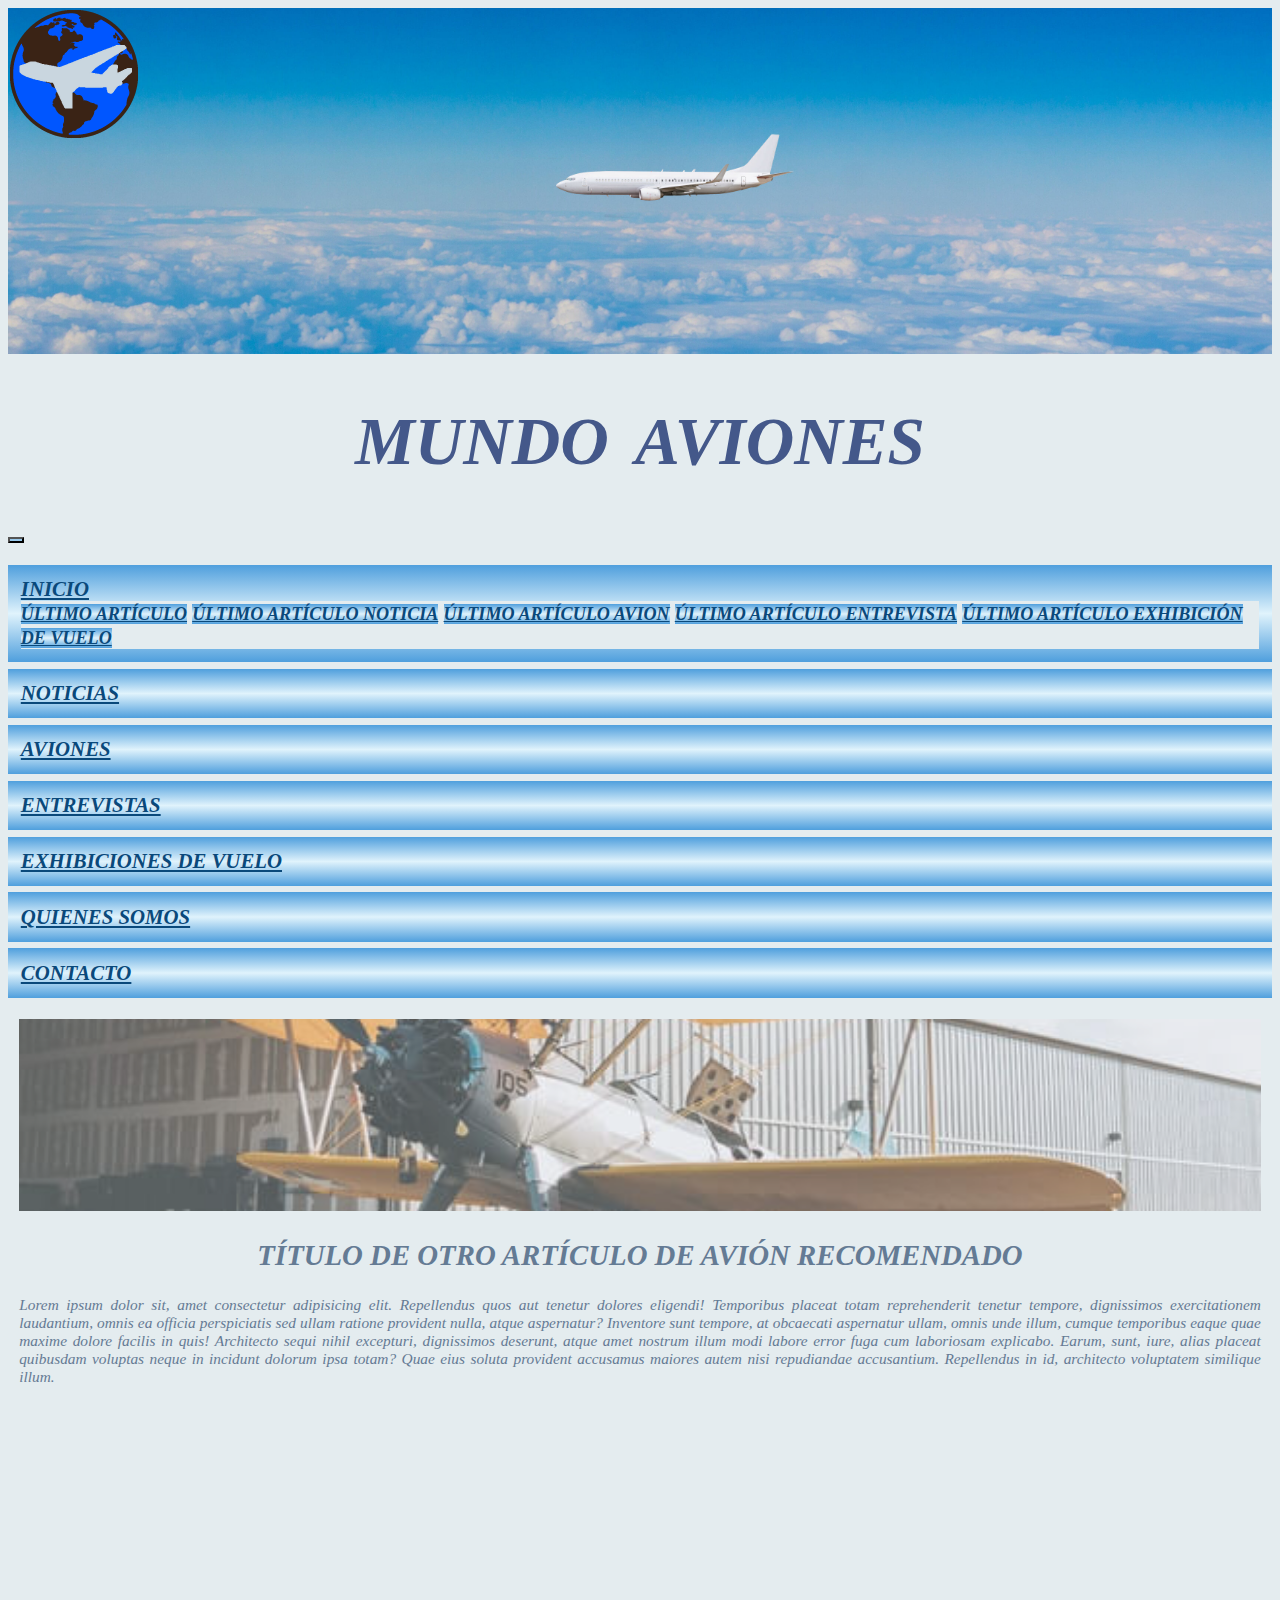
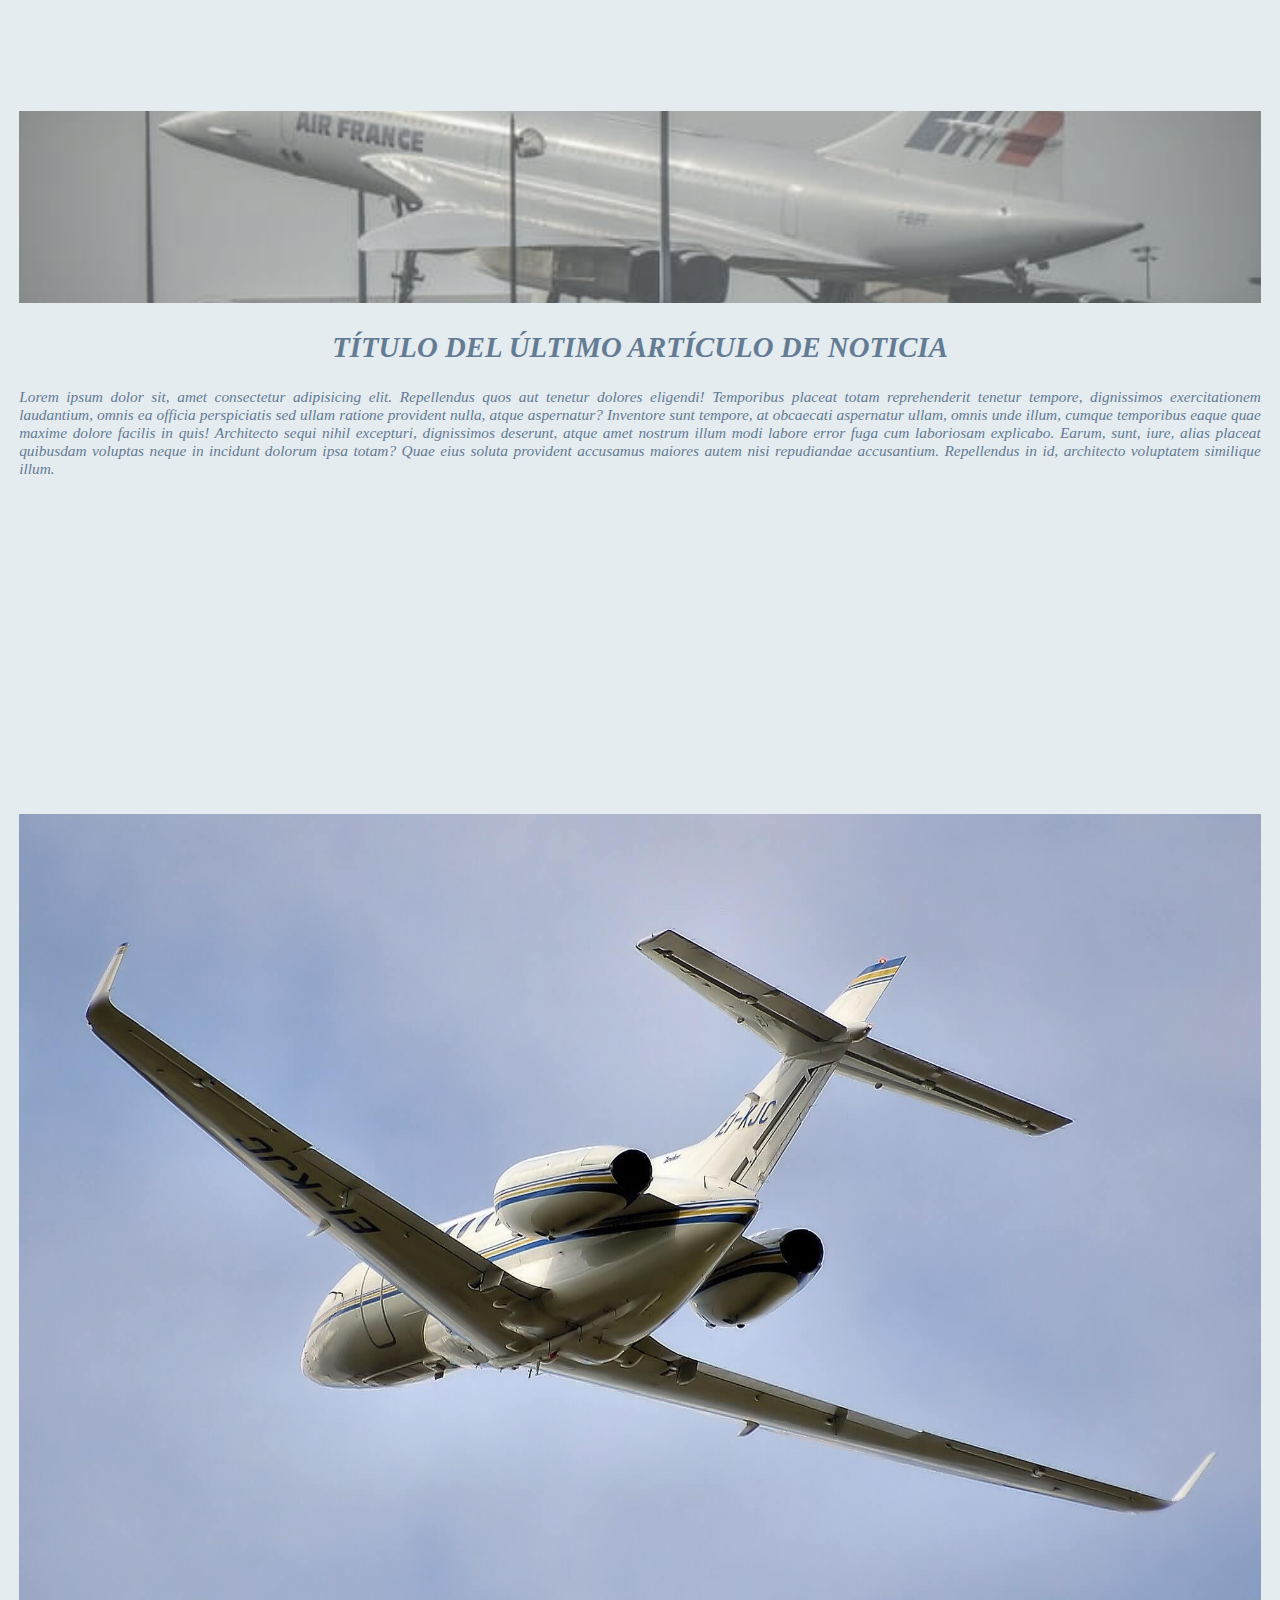
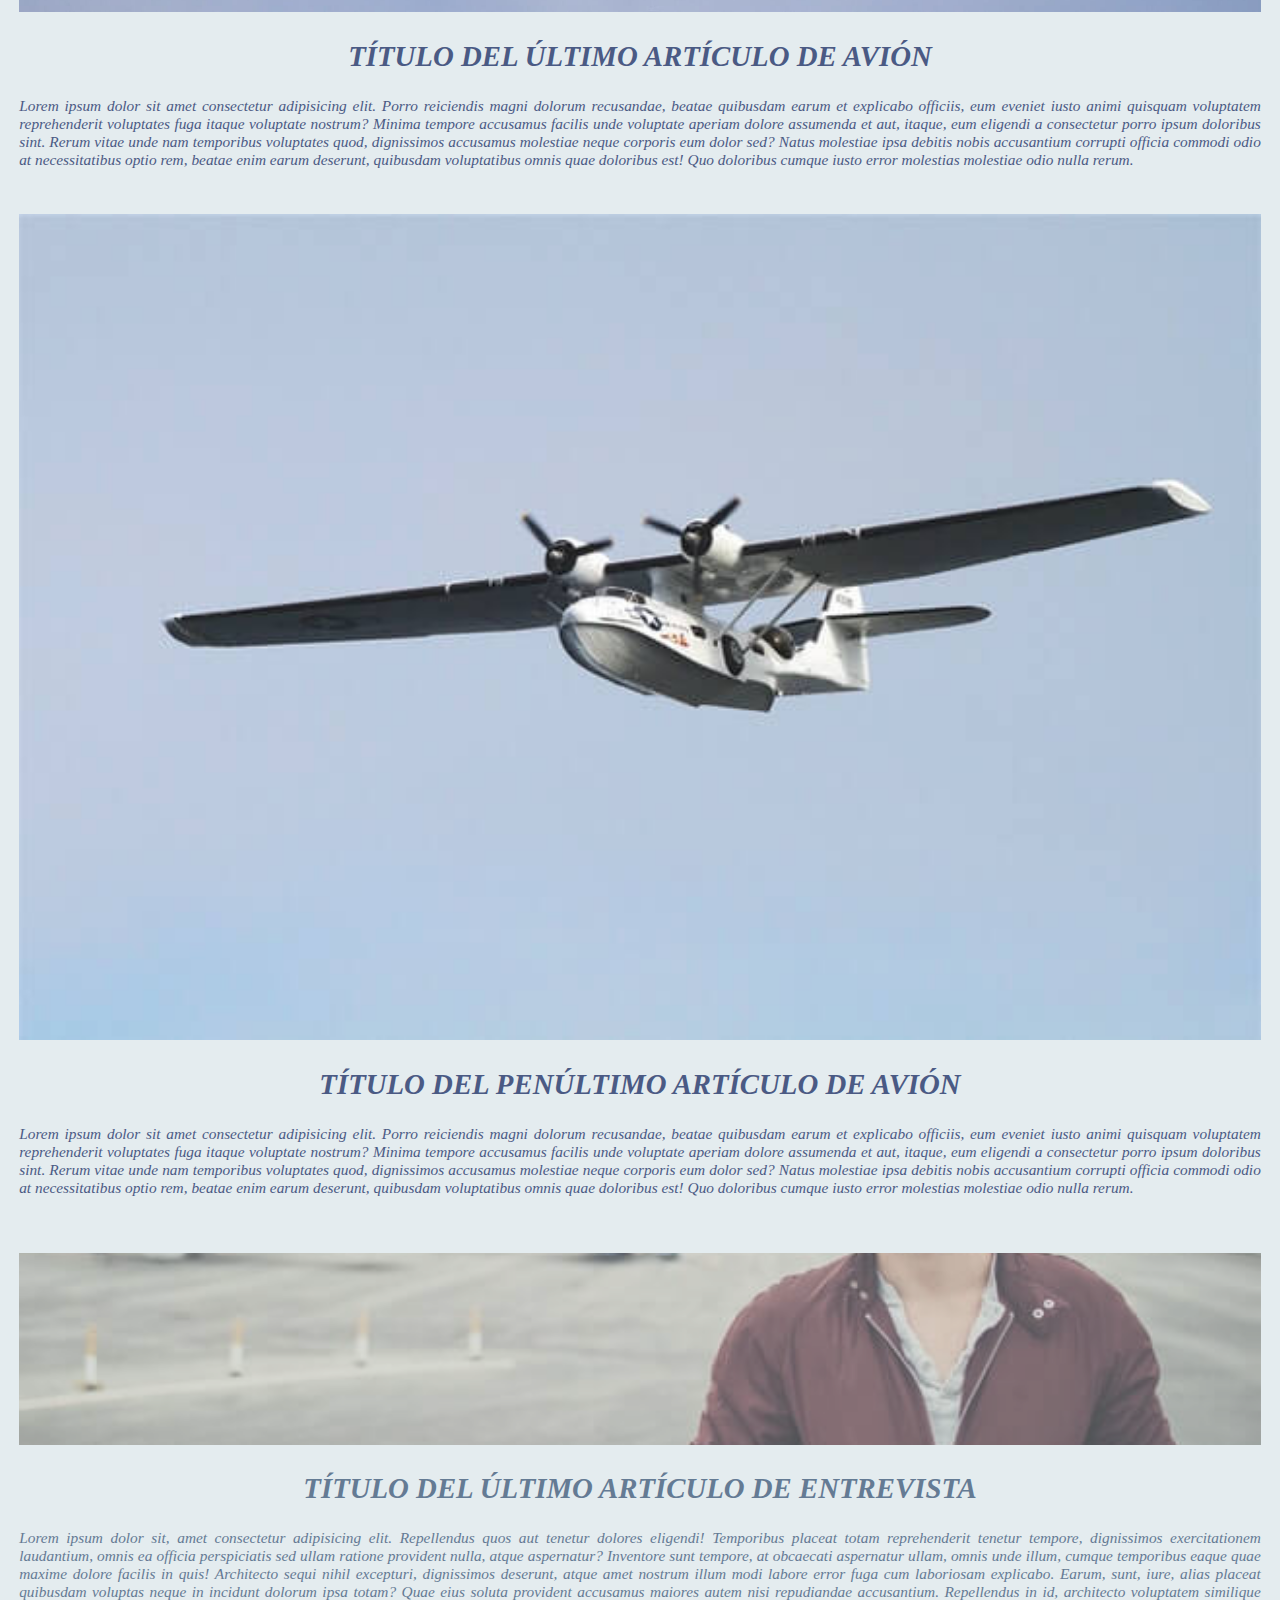
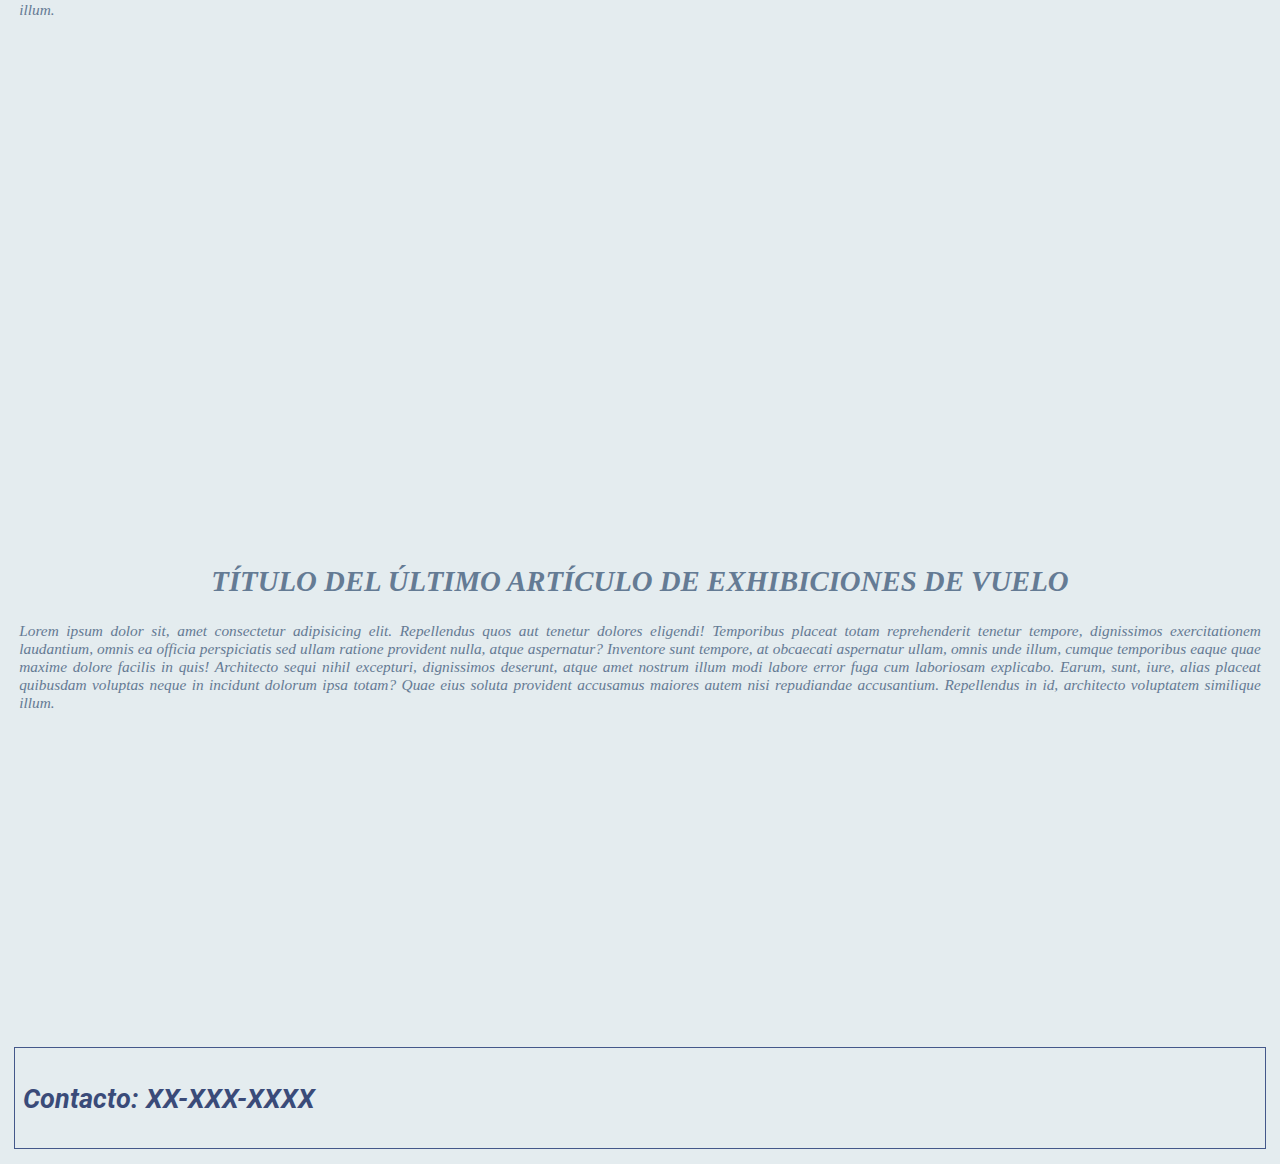
==== html/aviones.html @ d6263dac "Primer commit Es referente a la clase 13, pero aún falta aplicar algunos cambios" ====
<!DOCTYPE html>
<html lang="en">
  <head>
    <meta charset="UTF-8">
    <meta name="viewport" content="width=device-width, initial-scale=1.0">
    <!-- <link rel="stylesheet" href="../bootstrap-4.5.2-dist/css/bootstrap.css">  -->
    <link rel="stylesheet" href="https://cdn.jsdelivr.net/npm/bootstrap@4.5.3/dist/css/bootstrap.min.css" integrity="sha384-TX8t27EcRE3e/ihU7zmQxVncDAy5uIKz4rEkgIXeMed4M0jlfIDPvg6uqKI2xXr2" crossorigin="anonymous">
    <link href="https://fonts.googleapis.com/css2?family=PT+Serif:ital,wght@1,400;1,700&display=swap" rel="stylesheet"> 
    <link rel="stylesheet" href="../css/style.css">
    <title>Mundo Aviones</title>
  </head>
  <body class="body">

    <header class="header">
      <img src="../imagenes/logo/logo.png" alt="Silueta de avion con fondo de mundo" title="Logo" class="header__imagen-logo">
      <img src="../imagenes/portada/portada.jpg" alt="Avión volando entre nubes" title="Portada" class="header__imagen-portada">
      <h1 class="header__h1">Mundo aviones</h1>
    </header>


    <nav class="navbar navbar-expand-lg navbar-light">
      <button class="navbar-toggler" type="button" data-toggle="collapse" data-target="#navbarNavDropdown" aria-controls="navbarNavDropdown" aria-expanded="false" aria-label="Toggle navigation">
      <span class="navbar-toggler-icon"></span>
      </button>
      <div class="collapse navbar-collapse row" id="navbarNavDropdown">
        <ul class="navbar-nav col-xl-12">
          <li class="nav-item dropdown">
            <a class="nav-link dropdown-toggle" href="index.html" id="navbarDropdownMenuLink" role="button" data-toggle="dropdown" aria-haspopup="true" aria-expanded="false">
              Inicio
            </a>
            <div class="dropdown-menu" aria-labelledby="navbarDropdownMenuLink">
              <a class="dropdown-item" href="../index.html#ultimoArticulo">Último artículo</a>
              <a class="dropdown-item" href="../index.html#ultimoArticuloNoticia">Último artículo noticia</a>
              <a class="dropdown-item" href="../index.html#ultimoArticuloAvion">Último artículo avion</a>
              <a class="dropdown-item" href="../index.html#ultimoArticuloEntrevista">Último artículo entrevista</a>
              <a class="dropdown-item" href="../index.html#ultimoArticuloVuelo">Último artículo exhibición de vuelo</a>
            </div>
          </li>
          <li class="nav-item">
            <a class="nav-link" href="noticias.html">Noticias</a>
          </li>
          <li class="nav-item">
            <a class="nav-link" href="aviones.html">Aviones</a>
          </li>
          <li class="nav-item">
            <a class="nav-link" href="entrevistas.html">Entrevistas</a>
          </li>
          <li class="nav-item">
            <a class="nav-link" href="exhibiciones_de_vuelo.html">Exhibiciones de vuelo</a>
          </li>
          <li class="nav-item">
            <a class="nav-link" href="quienes_somos.html">Quienes somos</a>
          </li>
          <li class="nav-item">
            <a class="nav-link" href="contacto.html">Contacto</a>
          </li>
        </ul>
      </div>
    </nav>



    <div class="container-fluid">
      <div class="row justify-content-center">
        <section class="col-sm-6 col-md-6 col-lg-3 col-xl-3 seccion-estructural">
          <div class="section">
            <div class="section__contenedor-multimedia">
              <a href="../imagenes/aviones/una_helice.jpg"><img src="../imagenes/aviones/una_helice.jpg" alt="Avión ligero biplano de una sola hélice" title="Avión ligero biplano de una sola hélice" class="section__multimedia"></a>
            </div>
            <h2 class="section__h2">TÍTULO DE OTRO ARTÍCULO DE AVIÓN RECOMENDADO</h2>
            <p class="section__p">
              Lorem ipsum dolor sit, amet consectetur adipisicing elit. Repellendus quos aut tenetur dolores eligendi! Temporibus placeat totam reprehenderit tenetur tempore, dignissimos exercitationem laudantium, omnis ea officia perspiciatis sed ullam ratione provident nulla, atque aspernatur? Inventore sunt tempore, at obcaecati aspernatur ullam, omnis unde illum, cumque temporibus eaque quae maxime dolore facilis in quis! Architecto sequi nihil excepturi, dignissimos deserunt, atque amet nostrum illum modi labore error fuga cum laboriosam explicabo. Earum, sunt, iure, alias placeat quibusdam voluptas neque in incidunt dolorum ipsa totam? Quae eius soluta provident accusamus maiores autem nisi repudiandae accusantium. Repellendus in id, architecto voluptatem similique illum.
            </p>
          </div>
          <div class="section">
            <div class="section__contenedor-multimedia">
              <a href="../imagenes/noticias/avion_supersonico.jpg"><img src="../imagenes/noticias/avion_supersonico.jpg" alt="Avión supersónico" title="Avión supersónico" class="section__multimedia"></a> 
            </div>     
            <h2 class="section__h2">TÍTULO DEL ÚLTIMO ARTÍCULO DE NOTICIA</h2>
            <p class="section__p">
              Lorem ipsum dolor sit, amet consectetur adipisicing elit. Repellendus quos aut tenetur dolores eligendi! Temporibus placeat totam reprehenderit tenetur tempore, dignissimos exercitationem laudantium, omnis ea officia perspiciatis sed ullam ratione provident nulla, atque aspernatur? Inventore sunt tempore, at obcaecati aspernatur ullam, omnis unde illum, cumque temporibus eaque quae maxime dolore facilis in quis! Architecto sequi nihil excepturi, dignissimos deserunt, atque amet nostrum illum modi labore error fuga cum laboriosam explicabo. Earum, sunt, iure, alias placeat quibusdam voluptas neque in incidunt dolorum ipsa totam? Quae eius soluta provident accusamus maiores autem nisi repudiandae accusantium. Repellendus in id, architecto voluptatem similique illum.
            </p>
          </div>
        </section>
  
        <section class="col-sm-12 col-md-12 col-lg-6 col-xl-6 seccion-estructural principal">
          <div class="section section--principal">
            <div class="section__contenedor-multimedia">
              <a href="../imagenes/aviones/doble_turbina.jpg"><img src="../imagenes/aviones/doble_turbina.jpg" alt="Avión ligero privado de doble turbina" title="Avión ligero privado de doble turbina" class="section__multimedia section__multimedia--principal"></a>
            </div>
            <h2 class="section__h2 section__h2--principal">TÍTULO DEL ÚLTIMO ARTÍCULO DE AVIÓN</h1>
            <p class="section__p section__p--principal">
              Lorem ipsum dolor sit amet consectetur adipisicing elit. Porro reiciendis magni dolorum recusandae, beatae quibusdam earum et explicabo officiis, eum eveniet iusto animi quisquam voluptatem reprehenderit voluptates fuga itaque voluptate nostrum? Minima tempore accusamus facilis unde voluptate aperiam dolore assumenda et aut, itaque, eum eligendi a consectetur porro ipsum doloribus sint. Rerum vitae unde nam temporibus voluptates quod, dignissimos accusamus molestiae neque corporis eum dolor sed? Natus molestiae ipsa debitis nobis accusantium corrupti officia commodi odio at necessitatibus optio rem, beatae enim earum deserunt, quibusdam voluptatibus omnis quae doloribus est! Quo doloribus cumque iusto error molestias molestiae odio nulla rerum.
            </p>
          </div>
          <div class="section section--principal">
            <div class="section__contenedor-multimedia">
              <a href="../imagenes/aviones/doble_helice.jpg"><img src="../imagenes/aviones/doble_helice.jpg" alt="Avión ligero de doble hélice" title="Avión ligero de doble hélice" class="section__multimedia section__multimedia--principal"></a>
            </div>
            <h2 class="section__h2 section__h2--principal">TÍTULO DEL PENÚLTIMO ARTÍCULO DE AVIÓN</h1>
            <p class="section__p section__p--principal">
              Lorem ipsum dolor sit amet consectetur adipisicing elit. Porro reiciendis magni dolorum recusandae, beatae quibusdam earum et explicabo officiis, eum eveniet iusto animi quisquam voluptatem reprehenderit voluptates fuga itaque voluptate nostrum? Minima tempore accusamus facilis unde voluptate aperiam dolore assumenda et aut, itaque, eum eligendi a consectetur porro ipsum doloribus sint. Rerum vitae unde nam temporibus voluptates quod, dignissimos accusamus molestiae neque corporis eum dolor sed? Natus molestiae ipsa debitis nobis accusantium corrupti officia commodi odio at necessitatibus optio rem, beatae enim earum deserunt, quibusdam voluptatibus omnis quae doloribus est! Quo doloribus cumque iusto error molestias molestiae odio nulla rerum.
            </p>
          </div>
        </section>
  
        <section class="col-sm-6 col-md-6 col-lg-3 col-xl-3 seccion-estructural">
          <div class="section">
            <div class="section__contenedor-multimedia">
              <a href="../imagenes/entrevistas/plataforma_estacionamiento.jpg"><img src="../imagenes/entrevistas/plataforma_estacionamiento.jpg" alt="Hombre al frente de una plataforma de estacionamiento de aviones ligeros" title="Hombre al frente de una plataforma de estacionamiento de aviones ligeros" class="section__multimedia"></a>
            </div>
            <h2 class="section__h2">TÍTULO DEL ÚLTIMO ARTÍCULO DE ENTREVISTA</h2>
            <p class="section__p">
              Lorem ipsum dolor sit, amet consectetur adipisicing elit. Repellendus quos aut tenetur dolores eligendi! Temporibus placeat totam reprehenderit tenetur tempore, dignissimos exercitationem laudantium, omnis ea officia perspiciatis sed ullam ratione provident nulla, atque aspernatur? Inventore sunt tempore, at obcaecati aspernatur ullam, omnis unde illum, cumque temporibus eaque quae maxime dolore facilis in quis! Architecto sequi nihil excepturi, dignissimos deserunt, atque amet nostrum illum modi labore error fuga cum laboriosam explicabo. Earum, sunt, iure, alias placeat quibusdam voluptas neque in incidunt dolorum ipsa totam? Quae eius soluta provident accusamus maiores autem nisi repudiandae accusantium. Repellendus in id, architecto voluptatem similique illum.
            </p>
          </div>
          <div class="section">
            <div class="section__contenedor-multimedia">
              <iframe src="https://www.youtube.com/embed/_VDN5UE_IxI" frameborder="0" allow="accelerometer; autoplay; encrypted-media; gyroscope; picture-in-picture" allowfullscreen class="section__multimedia">
                Tu navegador no implementa el elemento video.
              </iframe>
            </div>
            <h2 class="section__h2">TÍTULO DEL ÚLTIMO ARTÍCULO DE EXHIBICIONES DE VUELO</h2>
            <p class="section__p">
              Lorem ipsum dolor sit, amet consectetur adipisicing elit. Repellendus quos aut tenetur dolores eligendi! Temporibus placeat totam reprehenderit tenetur tempore, dignissimos exercitationem laudantium, omnis ea officia perspiciatis sed ullam ratione provident nulla, atque aspernatur? Inventore sunt tempore, at obcaecati aspernatur ullam, omnis unde illum, cumque temporibus eaque quae maxime dolore facilis in quis! Architecto sequi nihil excepturi, dignissimos deserunt, atque amet nostrum illum modi labore error fuga cum laboriosam explicabo. Earum, sunt, iure, alias placeat quibusdam voluptas neque in incidunt dolorum ipsa totam? Quae eius soluta provident accusamus maiores autem nisi repudiandae accusantium. Repellendus in id, architecto voluptatem similique illum.
            </p>
          </div>
        </section>  
      </div>
    </div>



    <footer class="footer">
      <div class="footer__contener-elementos">
        <p class="footer__p">
          Contacto: XX-XXX-XXXX
        </p>
      </div>
    </footer>

    <script src="https://code.jquery.com/jquery-3.5.1.slim.min.js" integrity="sha384-DfXdz2htPH0lsSSs5nCTpuj/zy4C+OGpamoFVy38MVBnE+IbbVYUew+OrCXaRkfj" crossorigin="anonymous"></script>
    <script src="https://cdn.jsdelivr.net/npm/popper.js@1.16.1/dist/umd/popper.min.js" integrity="sha384-9/reFTGAW83EW2RDu2S0VKaIzap3H66lZH81PoYlFhbGU+6BZp6G7niu735Sk7lN" crossorigin="anonymous"></script>  
    <script src="https://stackpath.bootstrapcdn.com/bootstrap/4.5.2/js/bootstrap.min.js" integrity="sha384-B4gt1jrGC7Jh4AgTPSdUtOBvfO8shuf57BaghqFfPlYxofvL8/KUEfYiJOMMV+rV" crossorigin="anonymous"></script>          
  </body>
</html>
---- css/style.css ----
.header__h1, .section__h2 {
  font-weight: bold;
  text-align: center;
}

@font-face {
  font-family: Roboto-BoldItalic;
  src: url(../fuentes/Roboto/Roboto-BoldItalic.ttf);
}

.header__h1, .section__h2, .navbar-nav {
  font-family: 'Times New Roman', Times, serif;
}

.section_inicio__p {
  font-family: "PT Serif", serif;
}

.footer__p {
  font-family: Roboto-BoldItalic;
}

.nav-link:link, .dropdown-item:link {
  color: #0a497b !important;
}

.nav-link:visited, .dropdown-item:visited {
  color: #58468a !important;
}

.nav-link:hover, .dropdown-item:hover {
  color: #00abc9 !important;
}

.texto-introductorio, .nav-link:active, .dropdown-item:active {
  color: #0000ff !important;
}

.header__h1 {
  color: #44588A;
}

.section:hover .section__h2, .section:hover .section__p {
  color: #3A4B79;
}

.section__h2, .section__p {
  color: #576F8B;
}

.body, .dropdown-menu, .navbar-collapse {
  background-color: #E4ECEF;
}

.nav-item, .dropdown-item, .navbar-toggler {
  background: -webkit-gradient(linear, left top, left bottom, from(#4f9fdd), color-stop(#e0f3fc), to(#4f9fdd));
  background: linear-gradient(to bottom, #4f9fdd, #e0f3fc, #4f9fdd);
}

.footer__contener-elementos {
  border: 1px solid #44588a;
}

.footer__p, .section__h2--principal, .section__p--principal {
  color: #3A4B79;
}

.header__imagen-portada, .section__multimedia, .carousel-multimedia {
  -o-object-fit: cover;
     object-fit: cover;
  width: 100%;
}

.texto-introductorio {
  position: absolute;
  opacity: 0%;
}

.header__h1, .carousel-h3, .carousel-p, .section__p, .section__h2, .navbar-nav {
  font-style: italic;
}

.seccion-estructural {
  margin-bottom: 40px;
}

header, nav, .seccionPrincipal, aside, footer, .carousel {
  -webkit-animation-iteration-count: 1;
          animation-iteration-count: 1;
  -webkit-animation-timing-function: ease-in;
          animation-timing-function: ease-in;
  -webkit-animation-fill-mode: forwards;
          animation-fill-mode: forwards;
  -webkit-animation-duration: 9s;
          animation-duration: 9s;
  -webkit-animation-delay: 0s;
          animation-delay: 0s;
}

@-webkit-keyframes intro {
  0% {
    opacity: 0%;
  }
  75% {
    opacity: 0%;
  }
  100% {
    opacity: 100%;
  }
}

@keyframes intro {
  0% {
    opacity: 0%;
  }
  75% {
    opacity: 0%;
  }
  100% {
    opacity: 100%;
  }
}

.texto-introductorio-1, .texto-introductorio-2 {
  text-align: center;
  padding: 0px;
  font-size: 2rem;
  color: blue;
  position: absolute;
  left: 50%;
  top: 0rem;
  margin-top: 0px;
  width: 100%;
  -webkit-transform: translateX(-50%);
          transform: translateX(-50%);
  opacity: 0%;
}

.texto-introductorio-1 {
  -webkit-animation-timing-function: linear;
          animation-timing-function: linear;
  -webkit-animation-fill-mode: forwards;
          animation-fill-mode: forwards;
  -webkit-animation-delay: 0s;
          animation-delay: 0s;
  -webkit-animation-duration: 3s;
          animation-duration: 3s;
}

.texto-introductorio-2 {
  -webkit-animation-timing-function: linear;
          animation-timing-function: linear;
  -webkit-animation-fill-mode: forwards;
          animation-fill-mode: forwards;
  -webkit-animation-delay: 3s;
          animation-delay: 3s;
  -webkit-animation-duration: 3s;
          animation-duration: 3s;
}

@-webkit-keyframes introTexto {
  0% {
    -webkit-transform: translate(-50%, 0px);
            transform: translate(-50%, 0px);
    opacity: 100%;
  }
  99% {
    opacity: 100%;
  }
  100% {
    -webkit-transform: translate(-50%, 100vh);
            transform: translate(-50%, 100vh);
    opacity: 0%;
  }
  100% {
    visibility: hidden;
  }
}

@keyframes introTexto {
  0% {
    -webkit-transform: translate(-50%, 0px);
            transform: translate(-50%, 0px);
    opacity: 100%;
  }
  99% {
    opacity: 100%;
  }
  100% {
    -webkit-transform: translate(-50%, 100vh);
            transform: translate(-50%, 100vh);
    opacity: 0%;
  }
  100% {
    visibility: hidden;
  }
}

.header__imagen-logo {
  position: absolute;
  width: 10%;
  margin: 2px;
}

.header__h1 {
  text-transform: uppercase;
  font-size: calc(1rem + 4vw);
  word-spacing: calc(0.5rem + 0.3vw);
}

.navbar-nav {
  text-transform: uppercase;
  font-size: calc(0.9rem + 0.5vw);
  font-weight: bold;
  list-style-type: none;
  padding: 0px;
}

.nav-item {
  -webkit-box-flex: 1;
      -ms-flex-positive: 1;
          flex-grow: 1;
  padding: 1vw;
  margin-bottom: 0.5vw;
}

.dropdown-item {
  font-size: calc(0.65rem + 0.6vw);
  font-weight: bold;
}

.carousel {
  margin-bottom: 50px;
}

.carousel-h3 {
  font-size: calc(0.9rem + 0.9vw);
}

.carousel-p {
  font-size: calc(0.8rem + 0.2vw);
}

.carousel-multimedia {
  height: 200px;
}

.aside-inicio {
  margin-bottom: 30px;
}

.section {
  overflow: hidden;
  height: calc(35rem + 8vw);
  padding: 0rem calc(0.3rem + 0.5vw);
  margin-bottom: 30px;
}

.section__contenedor-multimedia {
  overflow: hidden;
}

.section__multimedia {
  opacity: 0.66;
}

.section__h2 {
  font-size: calc(1rem + 1vw);
}

.section__p {
  text-align: justify;
  font-size: calc(0.8rem + 0.2vw);
}

.section__h2, .section__p {
  opacity: 0.9;
}

.section__multimedia, .section__h2, .section__p {
  -webkit-transition: all 1s;
  transition: all 1s;
}

.section:hover .section__multimedia {
  -webkit-transform: scale(1.05);
          transform: scale(1.05);
}

.section:hover .section__multimedia--principal {
  -webkit-transform: inherit;
          transform: inherit;
}

.section:hover .section__multimedia, .section:hover .section__h2, .section:hover .section__p {
  opacity: 100%;
}

.section--principal {
  height: inherit;
}

.section__multimedia--principal {
  height: inherit;
  opacity: inherit;
}

.footer {
  padding: 0rem calc(0.15rem + 0.25vw);
  margin-bottom: 15px;
}

.footer__contener-elementos {
  padding: 0.5rem;
}

.footer__p {
  font-size: calc(1.5rem + 0.2vw);
}

@media only screen and (max-width: 575px) {
  .principal {
    -webkit-box-ordinal-group: 0;
        -ms-flex-order: -1;
            order: -1;
  }
}

@media only screen and (min-width: 576px) and (max-width: 767px) {
  .carousel-multimedia, .section__multimedia--exvu {
    height: 300px;
  }
  .principal {
    -webkit-box-ordinal-group: 0;
        -ms-flex-order: -1;
            order: -1;
  }
}

@media only screen and (min-width: 768px) and (max-width: 991px) {
  .section__multimedia {
    height: 25vw;
  }
  .principal {
    -webkit-box-ordinal-group: 0;
        -ms-flex-order: -1;
            order: -1;
  }
  .section__multimedia--principal {
    height: inherit;
  }
  .carousel-multimedia {
    height: 400px;
  }
}

@media only screen and (min-width: 992px) and (max-width: 1199px) {
  .carousel-multimedia, .section__multimedia--exvu {
    height: 500px;
  }
  .section__multimedia {
    height: 25vw;
  }
  .principal {
    -webkit-box-ordinal-group: 0;
        -ms-flex-order: -1;
            order: -1;
  }
  .section__multimedia--principal {
    height: 40vh;
  }
}

@media only screen and (min-width: 1200px) {
  .section__multimedia {
    height: 15vw;
  }
  .section__multimedia--principal {
    height: 85vh;
  }
}

@media only screen and (orientation: LANDSCAPE) {
  .section__multimedia--principal {
    height: inherit;
  }
  .section__multimedia--exvu {
    height: 40vh;
  }
  .carousel-multimedia {
    height: 85vh;
  }
}

@media only screen and (orientation: LANDSCAPE) and (max-width: 991px) {
  .section__multimedia--principal {
    height: inherit;
  }
  .carousel-multimedia, .section__multimedia--principal {
    height: 85vh;
  }
}
/*# sourceMappingURL=style.css.map */
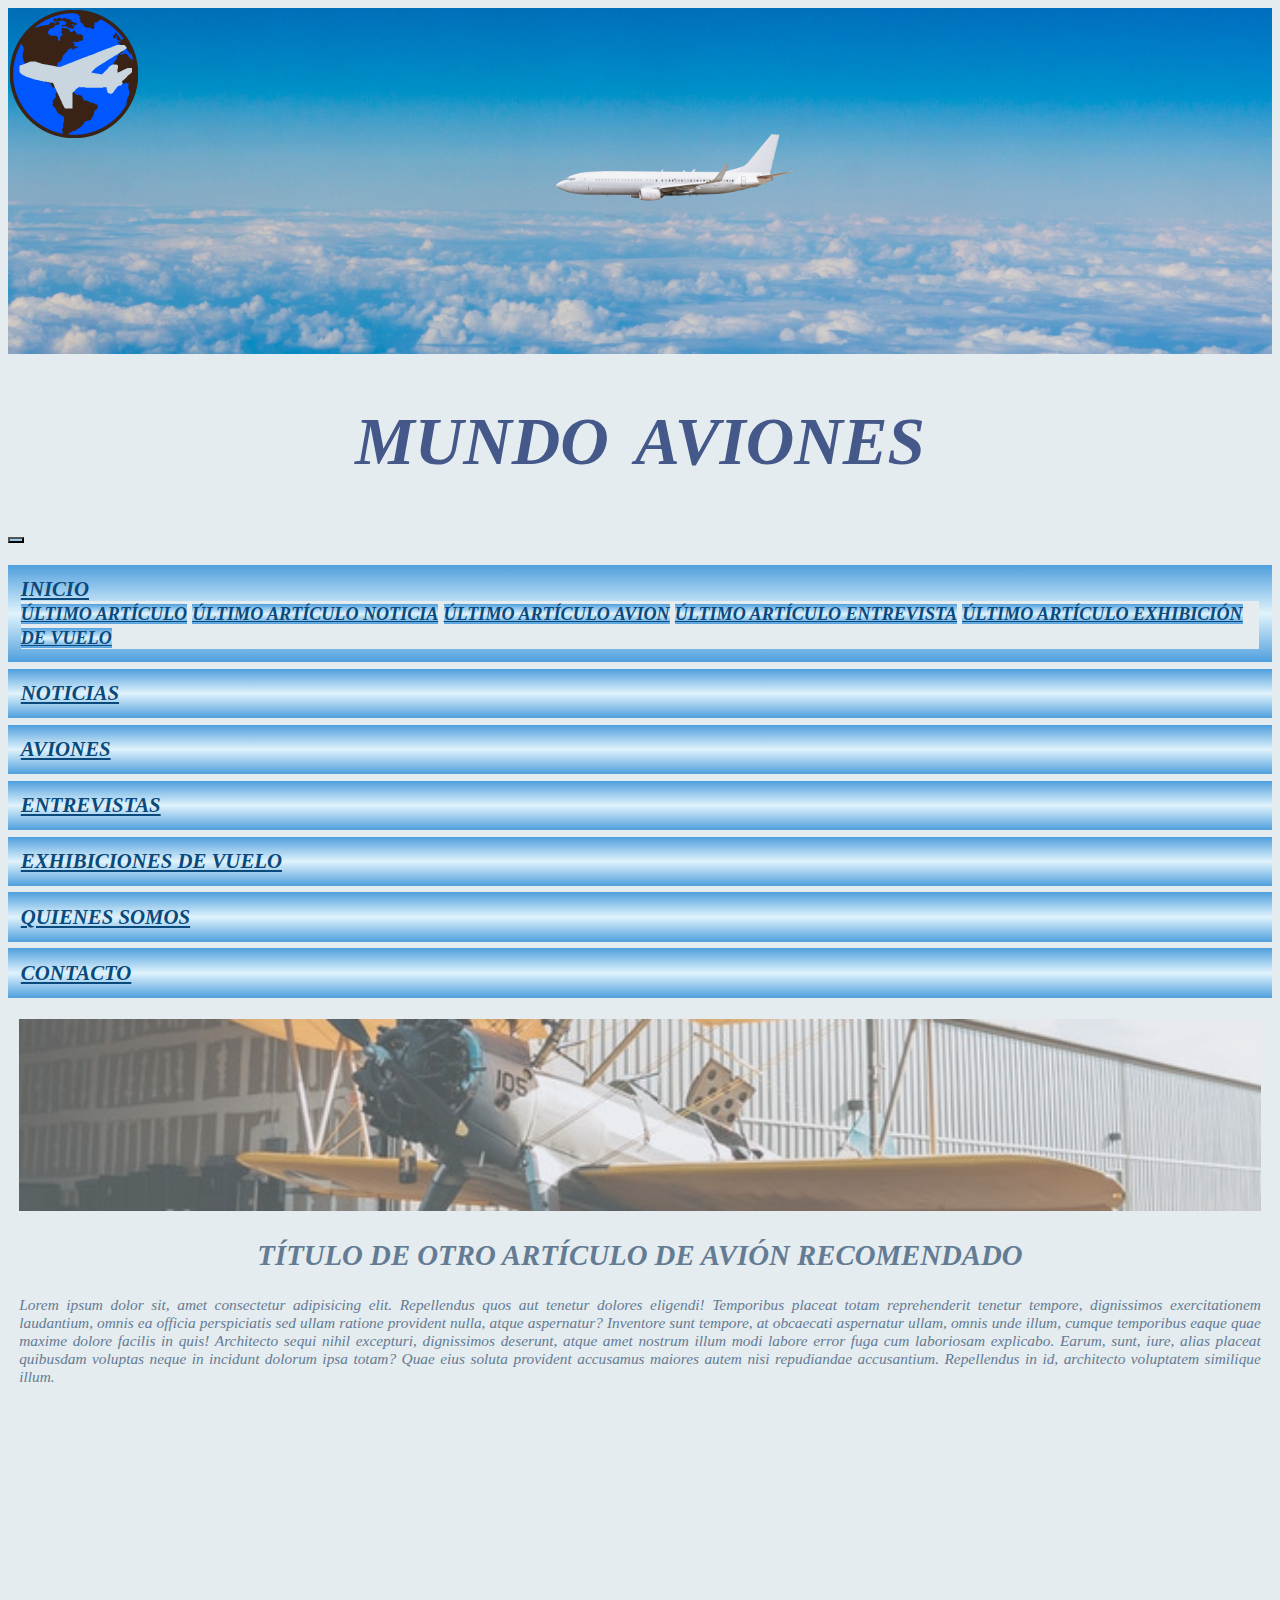
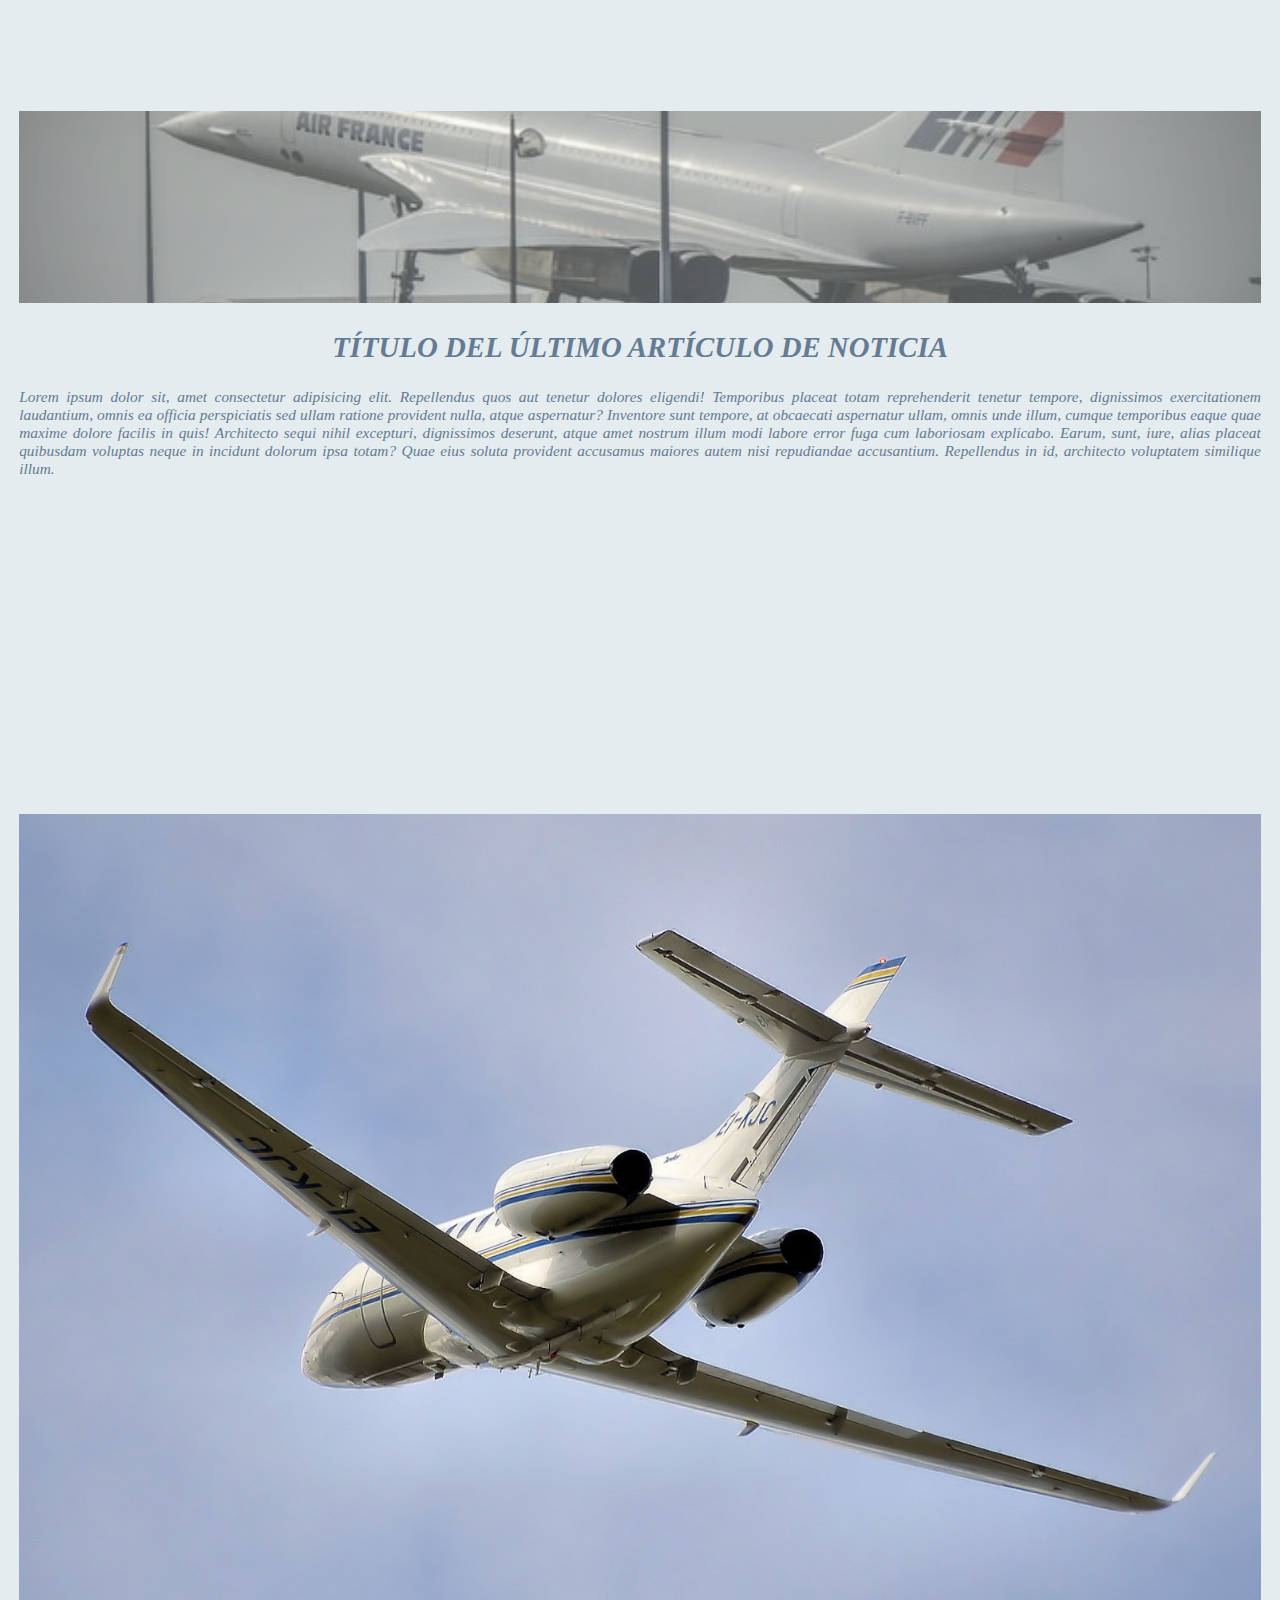
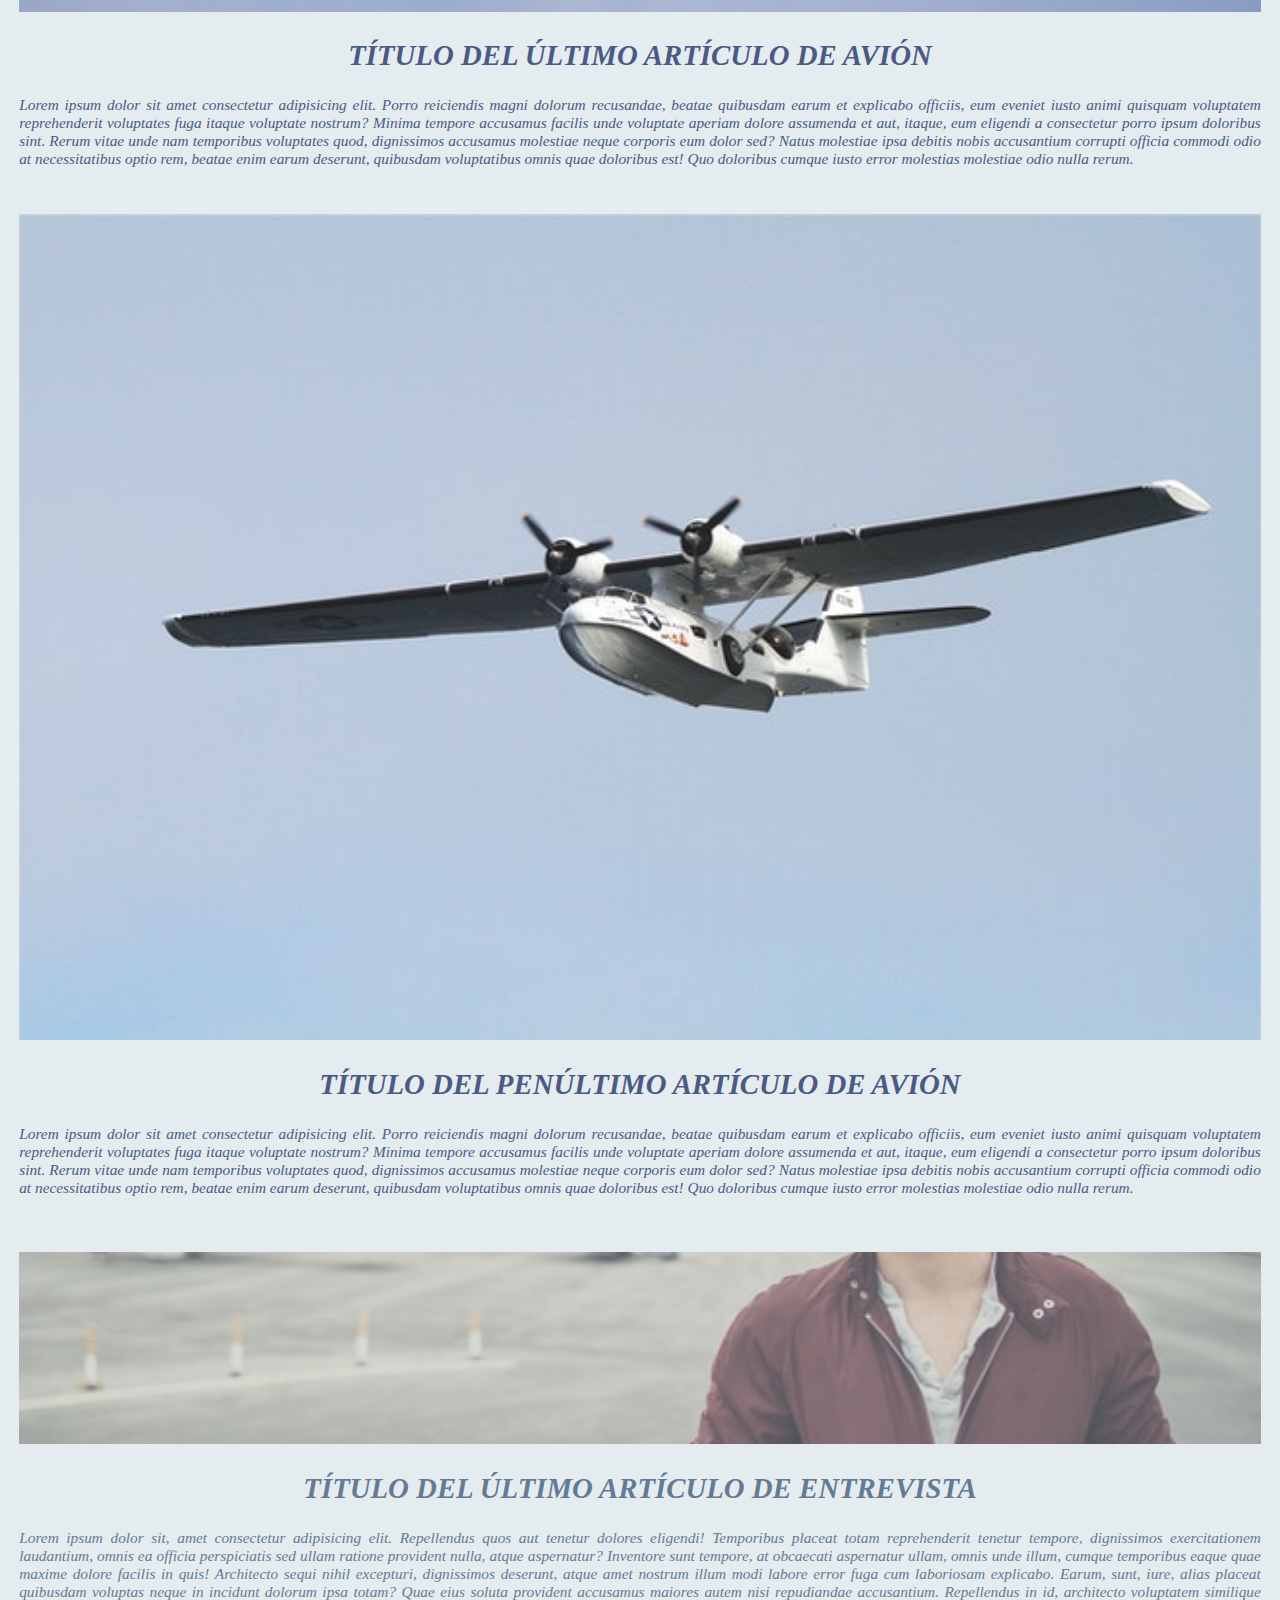
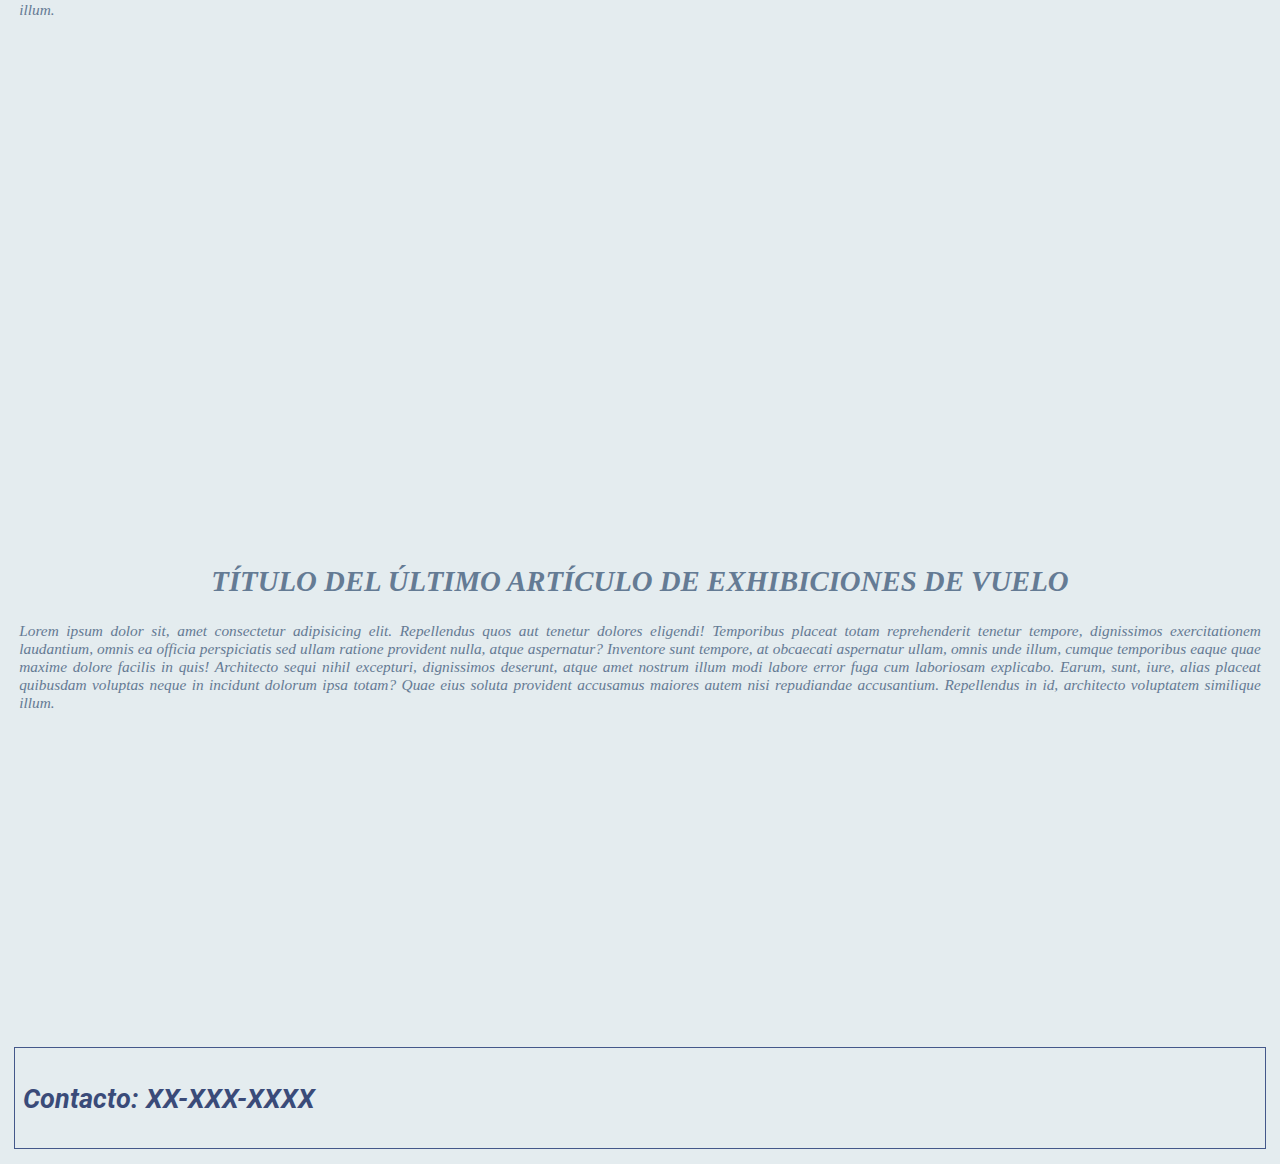
==== commit 24976019: "Se agregaron los cambios de la entrega de la clase 13" ====
--- a/html/aviones.html
+++ b/html/aviones.html
@@ -3,11 +3,12 @@
   <head>
     <meta charset="UTF-8">
     <meta name="viewport" content="width=device-width, initial-scale=1.0">
-    <!-- <link rel="stylesheet" href="../bootstrap-4.5.2-dist/css/bootstrap.css">  -->
     <link rel="stylesheet" href="https://cdn.jsdelivr.net/npm/bootstrap@4.5.3/dist/css/bootstrap.min.css" integrity="sha384-TX8t27EcRE3e/ihU7zmQxVncDAy5uIKz4rEkgIXeMed4M0jlfIDPvg6uqKI2xXr2" crossorigin="anonymous">
     <link href="https://fonts.googleapis.com/css2?family=PT+Serif:ital,wght@1,400;1,700&display=swap" rel="stylesheet"> 
     <link rel="stylesheet" href="../css/style.css">
-    <title>Mundo Aviones</title>
+    <meta name="description" content="Artículos detallados sobre aviones específicos, desde los más antiguos a los más modernos.">
+    <meta name="keywords" content="Mundo Aviones, artículos sobre aviones, noticias de aviones, entrevistas con personas vinculadas a los aviones, cronograma de exhibiciones de vuelo">
+    <title>Artículos informativos sobre aviones | Mundo Aviones</title>
   </head>
   <body class="body">
 
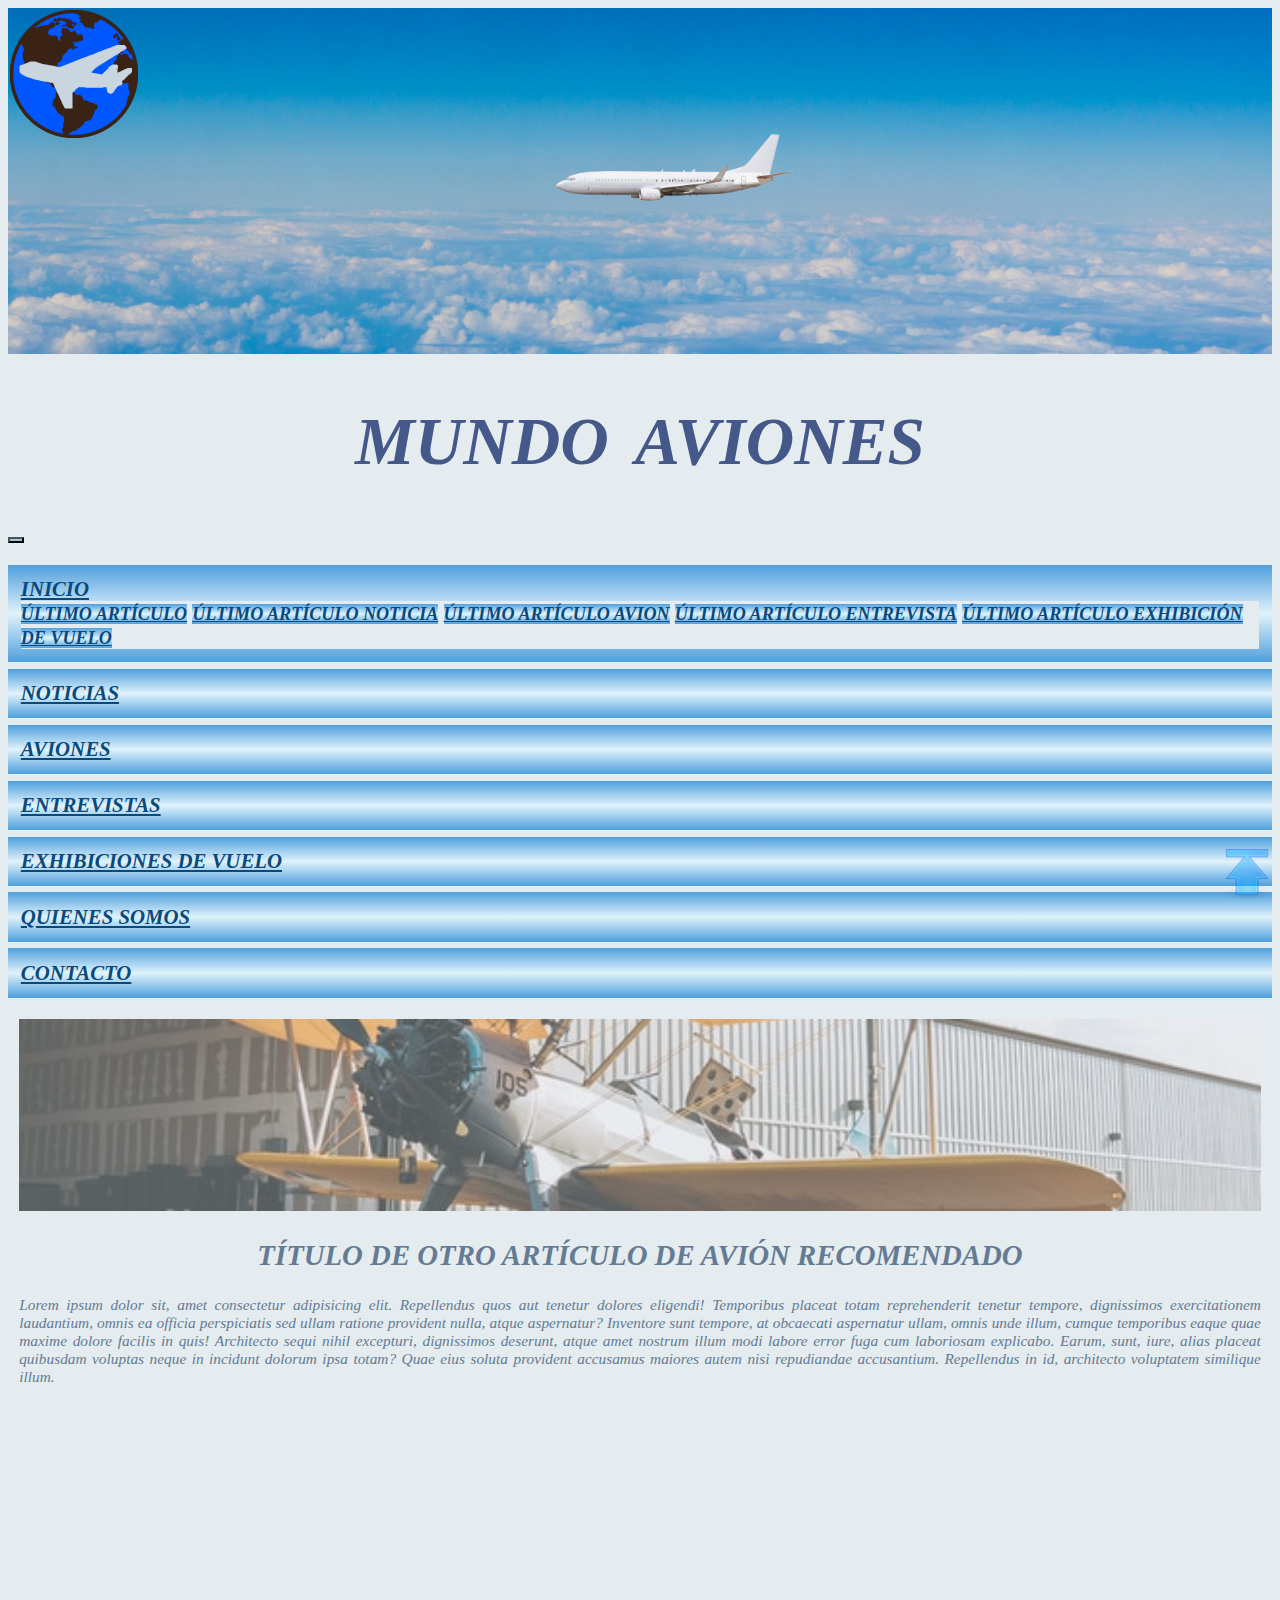
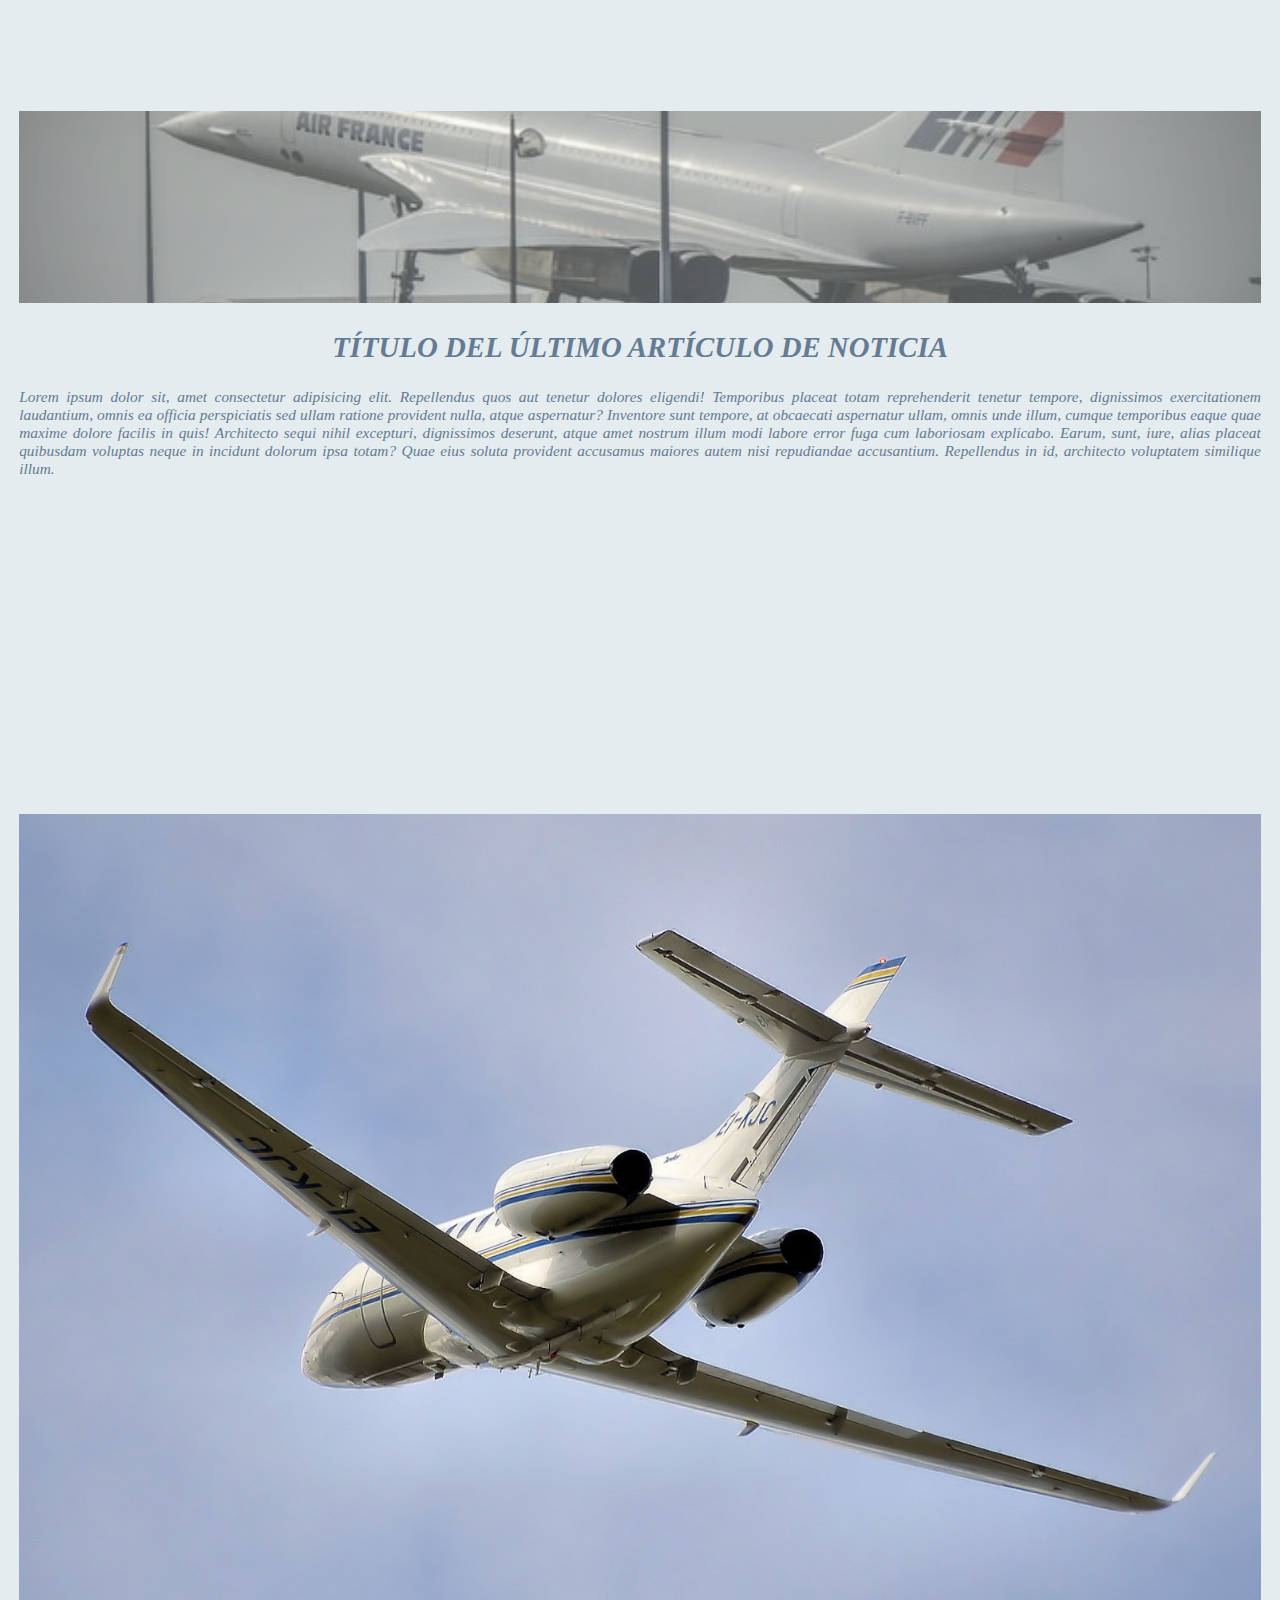
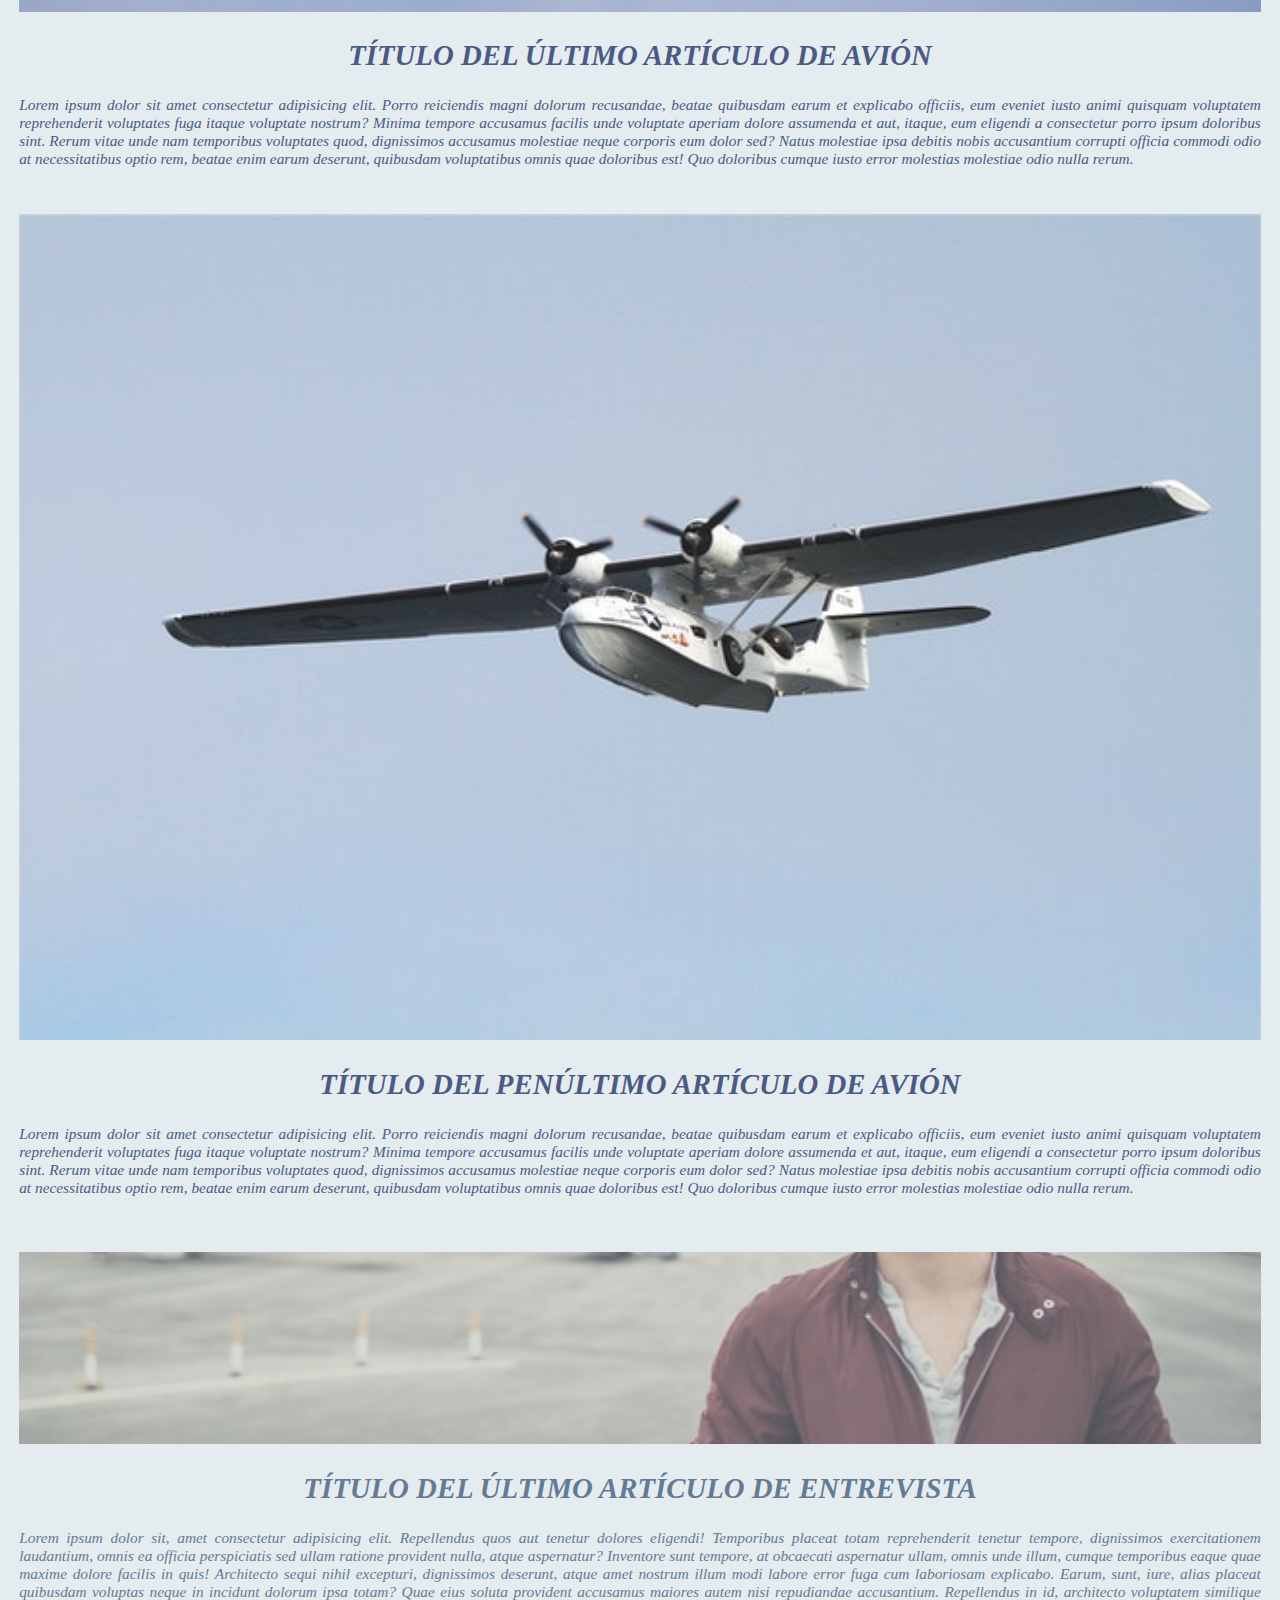
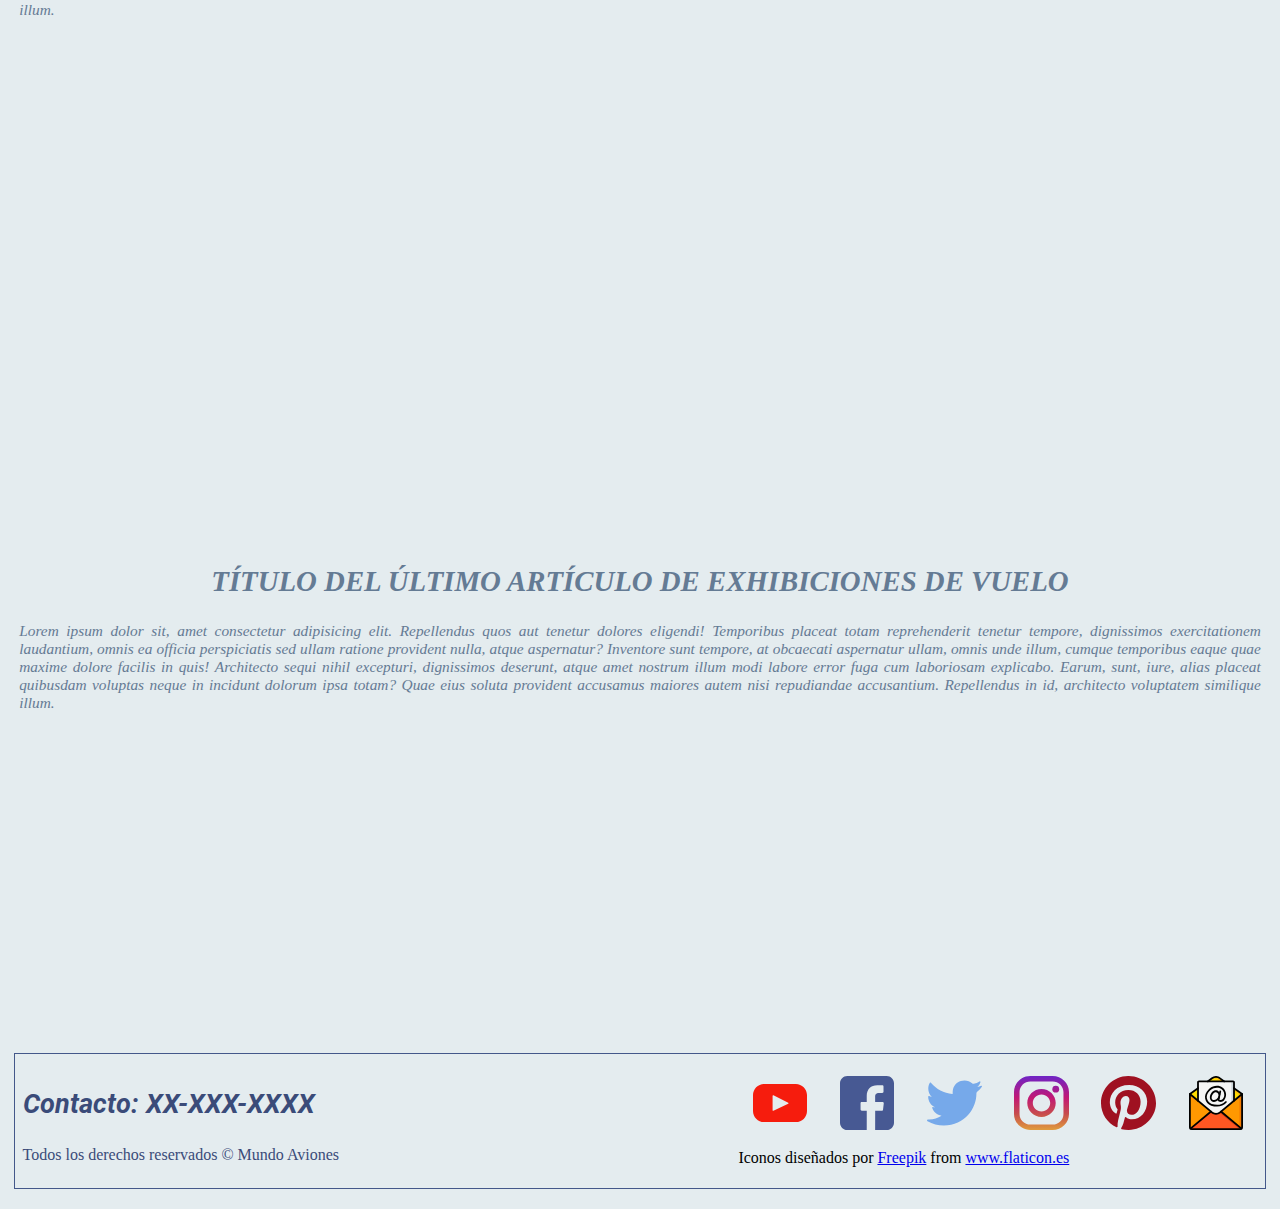
==== commit 9e4f4b6f: "Final" ====
--- a/html/aviones.html
+++ b/html/aviones.html
@@ -6,9 +6,9 @@
     <link rel="stylesheet" href="https://cdn.jsdelivr.net/npm/bootstrap@4.5.3/dist/css/bootstrap.min.css" integrity="sha384-TX8t27EcRE3e/ihU7zmQxVncDAy5uIKz4rEkgIXeMed4M0jlfIDPvg6uqKI2xXr2" crossorigin="anonymous">
     <link href="https://fonts.googleapis.com/css2?family=PT+Serif:ital,wght@1,400;1,700&display=swap" rel="stylesheet"> 
     <link rel="stylesheet" href="../css/style.css">
-    <meta name="description" content="Artículos detallados sobre aviones específicos, desde los más antiguos a los más modernos.">
-    <meta name="keywords" content="Mundo Aviones, artículos sobre aviones, noticias de aviones, entrevistas con personas vinculadas a los aviones, cronograma de exhibiciones de vuelo">
     <title>Artículos informativos sobre aviones | Mundo Aviones</title>
+    <meta name="description" content="Artículos detallados sobre aviones específicos, desde los más antiguos a los más modernos. Como Spitfire, De Havillant Comet, Gossamer Albatross y muchos otros más.">
+    <meta name="keywords" content="Mundo Aviones, artículos sobre aviones, noticias de aviones, entrevistas a personal aeronáutico, cronograma de exhibiciones de vuelo, aviones, tipos de aviones">
   </head>
   <body class="body">
 
@@ -132,11 +132,32 @@
 
 
 
+    <div class="flecha-arriba">
+      <a href="#header__imagen-logo">
+        <img src="../imagenes/iconos/flecha-arriba.png" alt="flecha arriba" title="flecha arriba" class="flecha-arriba__imagen">
+      </a>
+    </div>
+
+
     <footer class="footer">
       <div class="footer__contener-elementos">
-        <p class="footer__p">
-          Contacto: XX-XXX-XXXX
-        </p>
+        <div class="footer__texto">
+          <p class="footer__contacto">
+            Contacto: XX-XXX-XXXX
+          </p>
+          <p class="footer__derechos">
+            Todos los derechos reservados &copy; Mundo Aviones
+          </p>
+        </div>
+        <div class="footer__contenedor-iconos">
+          <a href="#"><img src="../imagenes/iconos/youtube.svg" alt="Logo youtube" class="footer__icono-youtube"></a>
+          <a href="#"><img src="../imagenes/iconos/facebook.svg" alt="Logo facebook" class="footer__icono-facebook"></a>
+          <a href="#"><img src="../imagenes/iconos/twitter.svg" alt="Logo twitter" class="footer__icono-twitter"></a>
+          <a href="#"><img src="../imagenes/iconos/instagram.svg" alt="Logo instagram" class="footer__icono-instagram"></a>
+          <a href="#"><img src="../imagenes/iconos/pinterest.svg" alt="Logo pinterest" class="footer__icono-pinterest"></a>
+          <a href="#"><img src="../imagenes/iconos/email.svg" alt="Logo email" class="footer__icono-email"></a>
+          <div>Iconos diseñados por <a href="https://www.flaticon.es/autores/freepik" title="Freepik">Freepik</a> from <a href="https://www.flaticon.es/" title="Flaticon">www.flaticon.es</a></div>
+        </div>
       </div>
     </footer>
 
--- a/css/style.css
+++ b/css/style.css
@@ -7,16 +7,15 @@
   font-family: Roboto-BoldItalic;
   src: url(../fuentes/Roboto/Roboto-BoldItalic.ttf);
 }
-
 .header__h1, .section__h2, .navbar-nav {
-  font-family: 'Times New Roman', Times, serif;
+  font-family: "Times New Roman", Times, serif;
 }
 
 .section_inicio__p {
   font-family: "PT Serif", serif;
 }
 
-.footer__p {
+.footer__contacto {
   font-family: Roboto-BoldItalic;
 }
 
@@ -53,7 +52,6 @@
 }
 
 .nav-item, .dropdown-item, .navbar-toggler {
-  background: -webkit-gradient(linear, left top, left bottom, from(#4f9fdd), color-stop(#e0f3fc), to(#4f9fdd));
   background: linear-gradient(to bottom, #4f9fdd, #e0f3fc, #4f9fdd);
 }
 
@@ -61,13 +59,12 @@
   border: 1px solid #44588a;
 }
 
-.footer__p, .section__h2--principal, .section__p--principal {
+.footer__texto, .section__h2--principal, .section__p--principal {
   color: #3A4B79;
 }
 
 .header__imagen-portada, .section__multimedia, .carousel-multimedia {
-  -o-object-fit: cover;
-     object-fit: cover;
+  object-fit: cover;
   width: 100%;
 }
 
@@ -85,115 +82,11 @@
 }
 
 header, nav, .seccionPrincipal, aside, footer, .carousel {
-  -webkit-animation-iteration-count: 1;
-          animation-iteration-count: 1;
-  -webkit-animation-timing-function: ease-in;
-          animation-timing-function: ease-in;
-  -webkit-animation-fill-mode: forwards;
-          animation-fill-mode: forwards;
-  -webkit-animation-duration: 9s;
-          animation-duration: 9s;
-  -webkit-animation-delay: 0s;
-          animation-delay: 0s;
-}
-
-@-webkit-keyframes intro {
-  0% {
-    opacity: 0%;
-  }
-  75% {
-    opacity: 0%;
-  }
-  100% {
-    opacity: 100%;
-  }
-}
-
-@keyframes intro {
-  0% {
-    opacity: 0%;
-  }
-  75% {
-    opacity: 0%;
-  }
-  100% {
-    opacity: 100%;
-  }
-}
-
-.texto-introductorio-1, .texto-introductorio-2 {
-  text-align: center;
-  padding: 0px;
-  font-size: 2rem;
-  color: blue;
-  position: absolute;
-  left: 50%;
-  top: 0rem;
-  margin-top: 0px;
-  width: 100%;
-  -webkit-transform: translateX(-50%);
-          transform: translateX(-50%);
-  opacity: 0%;
-}
-
-.texto-introductorio-1 {
-  -webkit-animation-timing-function: linear;
-          animation-timing-function: linear;
-  -webkit-animation-fill-mode: forwards;
-          animation-fill-mode: forwards;
-  -webkit-animation-delay: 0s;
-          animation-delay: 0s;
-  -webkit-animation-duration: 3s;
-          animation-duration: 3s;
-}
-
-.texto-introductorio-2 {
-  -webkit-animation-timing-function: linear;
-          animation-timing-function: linear;
-  -webkit-animation-fill-mode: forwards;
-          animation-fill-mode: forwards;
-  -webkit-animation-delay: 3s;
-          animation-delay: 3s;
-  -webkit-animation-duration: 3s;
-          animation-duration: 3s;
-}
-
-@-webkit-keyframes introTexto {
-  0% {
-    -webkit-transform: translate(-50%, 0px);
-            transform: translate(-50%, 0px);
-    opacity: 100%;
-  }
-  99% {
-    opacity: 100%;
-  }
-  100% {
-    -webkit-transform: translate(-50%, 100vh);
-            transform: translate(-50%, 100vh);
-    opacity: 0%;
-  }
-  100% {
-    visibility: hidden;
-  }
-}
-
-@keyframes introTexto {
-  0% {
-    -webkit-transform: translate(-50%, 0px);
-            transform: translate(-50%, 0px);
-    opacity: 100%;
-  }
-  99% {
-    opacity: 100%;
-  }
-  100% {
-    -webkit-transform: translate(-50%, 100vh);
-            transform: translate(-50%, 100vh);
-    opacity: 0%;
-  }
-  100% {
-    visibility: hidden;
-  }
+  animation-iteration-count: 1;
+  animation-timing-function: ease-in;
+  animation-fill-mode: forwards;
+  animation-duration: 9s;
+  animation-delay: 0s;
 }
 
 .header__imagen-logo {
@@ -217,9 +110,7 @@
 }
 
 .nav-item {
-  -webkit-box-flex: 1;
-      -ms-flex-positive: 1;
-          flex-grow: 1;
+  flex-grow: 1;
   padding: 1vw;
   margin-bottom: 0.5vw;
 }
@@ -278,20 +169,13 @@
 }
 
 .section__multimedia, .section__h2, .section__p {
-  -webkit-transition: all 1s;
   transition: all 1s;
 }
 
-.section:hover .section__multimedia {
-  -webkit-transform: scale(1.05);
-          transform: scale(1.05);
-}
-
+.section:hover .section__multimedia,
 .section:hover .section__multimedia--principal {
-  -webkit-transform: inherit;
-          transform: inherit;
-}
-
+  transform: scale(1.05);
+}
 .section:hover .section__multimedia, .section:hover .section__h2, .section:hover .section__p {
   opacity: 100%;
 }
@@ -305,99 +189,122 @@
   opacity: inherit;
 }
 
+/* ------------------------------ Flecha arriba ----------------------------- */
+.flecha-arriba {
+  position: absolute;
+}
+
+.flecha-arriba__imagen {
+  width: calc(2.5rem + 0.5vw);
+  opacity: 0.4;
+  position: fixed;
+  bottom: 0px;
+  right: 10px;
+}
+
 .footer {
-  padding: 0rem calc(0.15rem + 0.25vw);
+  padding: calc(0.15rem + 0.25vw);
   margin-bottom: 15px;
 }
 
 .footer__contener-elementos {
+  display: flex;
+  justify-content: space-between;
   padding: 0.5rem;
 }
 
-.footer__p {
+.footer__contacto {
   font-size: calc(1.5rem + 0.2vw);
+}
+
+.footer__icono-youtube,
+.footer__icono-facebook,
+.footer__icono-twitter,
+.footer__icono-instagram,
+.footer__icono-pinterest,
+.footer__icono-email {
+  width: calc(3rem + 0.5vw);
+  margin: calc(0.5rem + 0.5vw);
 }
 
 @media only screen and (max-width: 575px) {
   .principal {
-    -webkit-box-ordinal-group: 0;
-        -ms-flex-order: -1;
-            order: -1;
-  }
-}
-
+    order: -1;
+  }
+}
 @media only screen and (min-width: 576px) and (max-width: 767px) {
   .carousel-multimedia, .section__multimedia--exvu {
     height: 300px;
   }
+
   .principal {
-    -webkit-box-ordinal-group: 0;
-        -ms-flex-order: -1;
-            order: -1;
-  }
-}
-
+    order: -1;
+  }
+}
 @media only screen and (min-width: 768px) and (max-width: 991px) {
   .section__multimedia {
     height: 25vw;
   }
+
   .principal {
-    -webkit-box-ordinal-group: 0;
-        -ms-flex-order: -1;
-            order: -1;
-  }
+    order: -1;
+  }
+
   .section__multimedia--principal {
     height: inherit;
   }
+
   .carousel-multimedia {
     height: 400px;
   }
 }
-
 @media only screen and (min-width: 992px) and (max-width: 1199px) {
   .carousel-multimedia, .section__multimedia--exvu {
     height: 500px;
   }
+
   .section__multimedia {
     height: 25vw;
   }
+
   .principal {
-    -webkit-box-ordinal-group: 0;
-        -ms-flex-order: -1;
-            order: -1;
-  }
+    order: -1;
+  }
+
   .section__multimedia--principal {
     height: 40vh;
   }
 }
-
 @media only screen and (min-width: 1200px) {
   .section__multimedia {
     height: 15vw;
   }
+
   .section__multimedia--principal {
     height: 85vh;
   }
 }
-
 @media only screen and (orientation: LANDSCAPE) {
   .section__multimedia--principal {
     height: inherit;
   }
+
   .section__multimedia--exvu {
     height: 40vh;
   }
+
   .carousel-multimedia {
     height: 85vh;
   }
 }
-
 @media only screen and (orientation: LANDSCAPE) and (max-width: 991px) {
   .section__multimedia--principal {
     height: inherit;
   }
+
   .carousel-multimedia, .section__multimedia--principal {
     height: 85vh;
   }
 }
-/*# sourceMappingURL=style.css.map */+
+/*# sourceMappingURL=style.css.map */
